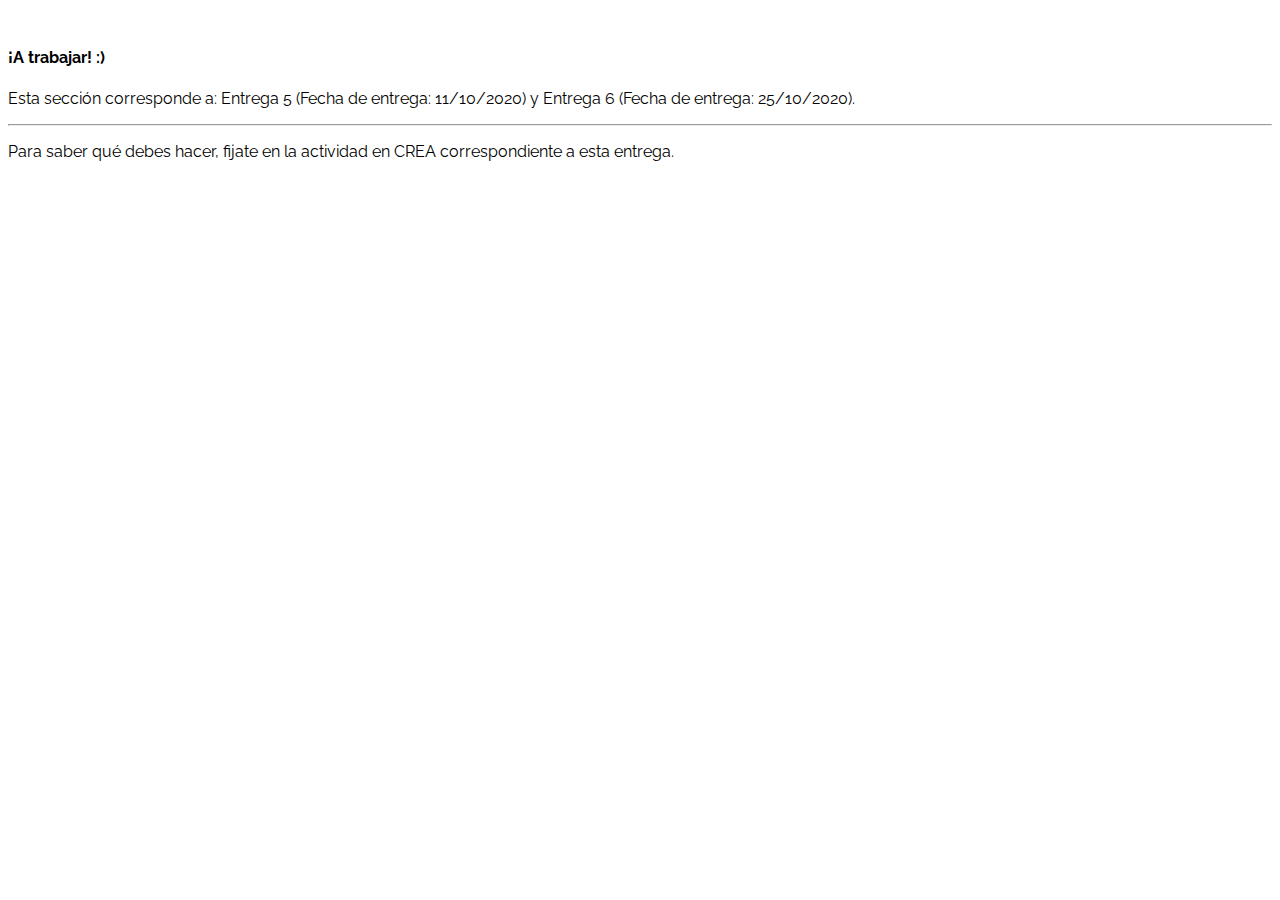
==== cart.html @ a5bfd14a "Entrega 2 y Desafiate 2 ( incluye Desafiate 1)" ====
<!DOCTYPE html>
<!-- saved from url=(0049)https://getbootstrap.com/docs/4.3/examples/album/ -->
<html lang="en">

<head>
  <meta http-equiv="Content-Type" content="text/html; charset=UTF-8">

  <meta name="viewport" content="width=device-width, initial-scale=1, shrink-to-fit=no">
  <meta name="description" content="">
  <title>eMercado - Todo lo que busques está aquí</title>

  <link rel="canonical" href="https://getbootstrap.com/docs/4.3/examples/album/">
  <link href="https://fonts.googleapis.com/css?family=Raleway:300,300i,400,400i,700,700i,900,900i" rel="stylesheet">

  <style>
    .bd-placeholder-img {
      font-size: 1.125rem;
      text-anchor: middle;
      -webkit-user-select: none;
      -moz-user-select: none;
      -ms-user-select: none;
      user-select: none;
    }

    @media (min-width: 768px) {
      .bd-placeholder-img-lg {
        font-size: 3.5rem;
      }
    }
  </style>
  <link href="css/bootstrap.min.css" rel="stylesheet">
  <link href="css/styles.css" rel="stylesheet">
  <link href="css/dropzone.css" rel="stylesheet">
</head>

<body>
  <nav class="site-header sticky-top py-1 bg-dark">
    <div class="container d-flex flex-column flex-md-row justify-content-between">
      <a class="py-2 d-none d-md-inline-block" href="index2.html">Inicio</a>
      <a class="py-2 d-none d-md-inline-block" href="categories.html">Categorías</a>
      <a class="py-2 d-none d-md-inline-block" href="products.html">Productos</a>
      <a class="py-2 d-none d-md-inline-block" href="sell.html">Vender</a>
      <a class="py-2 d-none d-md-inline-block" href="cart.html">Mi carrito</a>
      <!----------------------------------------------------------------------------------------------->
      <div id="info-user" style="display: none;">
        <p id="user" class="py-2 d-none d-md-inline-block"></p>
      </div>

      <div id="info-google-user" style="display: none;">
        <p id="user-google" class="py-2 d-none d-md-inline-block"></p>
      </div>
      <!----------------------------------------------------------------------------------------------->
    </div>
  </nav>
  <div class="container p-5">
    <div class="alert alert-danger" role="alert" style="position: relative; width:auto; top: 0;">
      <h4 class="alert-heading">¡A trabajar! :)</h4>
      <p>Esta sección corresponde a: Entrega 5 (Fecha de entrega: 11/10/2020) y Entrega 6 (Fecha de entrega: 25/10/2020).</p>
      <hr>
      <p class="mb-0">Para saber qué debes hacer, fijate en la actividad en CREA correspondiente a esta entrega.</p>
    </div>
  </div>
  <div id="spinner-wrapper">
    <div class="lds-ring">
      <div></div>
      <div></div>
      <div></div>
      <div></div>
    </div>
  </div>
  <script src="js/jquery-3.4.1.min.js"></script>
  <script src="js/bootstrap.bundle.min.js"></script>
  <script src="js/dropzone.js"></script>
  <script src="js/init.js"></script>
  <script src="js/cart.js"></script>
</body>

</html>
---- css/styles.css ----
.jumbotron, .card-body, .container, .site-header{
    font-family: 'Raleway', serif !important;
}

.jumbotron .display-4{
    font-weight: bold;
}

.jumbotron {
  height: 50vh;
  padding: 5em inherit;
  margin-bottom: 0;
  background-color: #53C0FB;
  background: url('../img/cover_back.png');
  background-size: cover;
  background-position: center;
  background-repeat: no-repeat;
  color: black;
  font-weight: bold;
}

@media (min-width: 768px) {
  .jumbotron {
    padding-top: 6rem;
    padding-bottom: 6rem;
  }
}

.jumbotron p:last-child {
  margin-bottom: 0;
}

.jumbotron-heading {
  font-weight: 300;
}

.jumbotron .container {
  max-width: 40rem;
  background-color: rgba(255, 255, 255, 0.5);
  border-radius: 10px;
  text-shadow: 1px 1px 2px grey;
}

.jumbotron .lead{
  font-size: 38px;
}

footer {
  padding-top: 3rem;
  padding-bottom: 3rem;
}

footer p {
  margin-bottom: .25rem;
}

.site-header a {
  color: white;
  transition: ease-in-out color .15s;
}

.light-text {
  color: white;
}

.site-header .dropdown-menu a {
  color: black;
}

.dropzone{
  border: 2px dashed #0087F7;
  border-radius: 5px;
  background: white;
}

.alert{
  position: fixed;
  top:80px;
  width: 50%;
  left: 50%;
  transform: translate(-50%, 0);
}

.lds-ring {
  display: inline-block;
  position: relative;
  width: 64px;
  height: 64px;
  top:50%;
  left: 50%;
}
.lds-ring div {
  box-sizing: border-box;
  display: block;
  position: absolute;
  width: 51px;
  height: 51px;
  margin: 6px;
  border: 6px solid #fff;
  border-radius: 50%;
  animation: lds-ring 1.2s cubic-bezier(0.5, 0, 0.5, 1) infinite;
  border-color: #fff transparent transparent transparent;
}
.lds-ring div:nth-child(1) {
  animation-delay: -0.45s;
}
.lds-ring div:nth-child(2) {
  animation-delay: -0.3s;
}
.lds-ring div:nth-child(3) {
  animation-delay: -0.15s;
}
@keyframes lds-ring {
  0% {
    transform: rotate(0deg);
  }
  100% {
    transform: rotate(360deg);
  }
}

#spinner-wrapper{
  position: fixed;
  background-color: rgba(0,0,0,0.5);
  width:100%;
  height: 100%;
  top:0;
  left:0;
  z-index: 1021;
  display: none;
}

a.custom-card,
a.custom-card:hover {
  color: inherit;
  text-decoration: inherit;
}

.checked {
  color: orange;
}

.invalid {
  background-color: red;
}

#info-user {
  color: whitesmoke;
  padding-top: .5rem;
}

#info-google-user {
  color: whitesmoke;
  padding-top: .5rem;
}
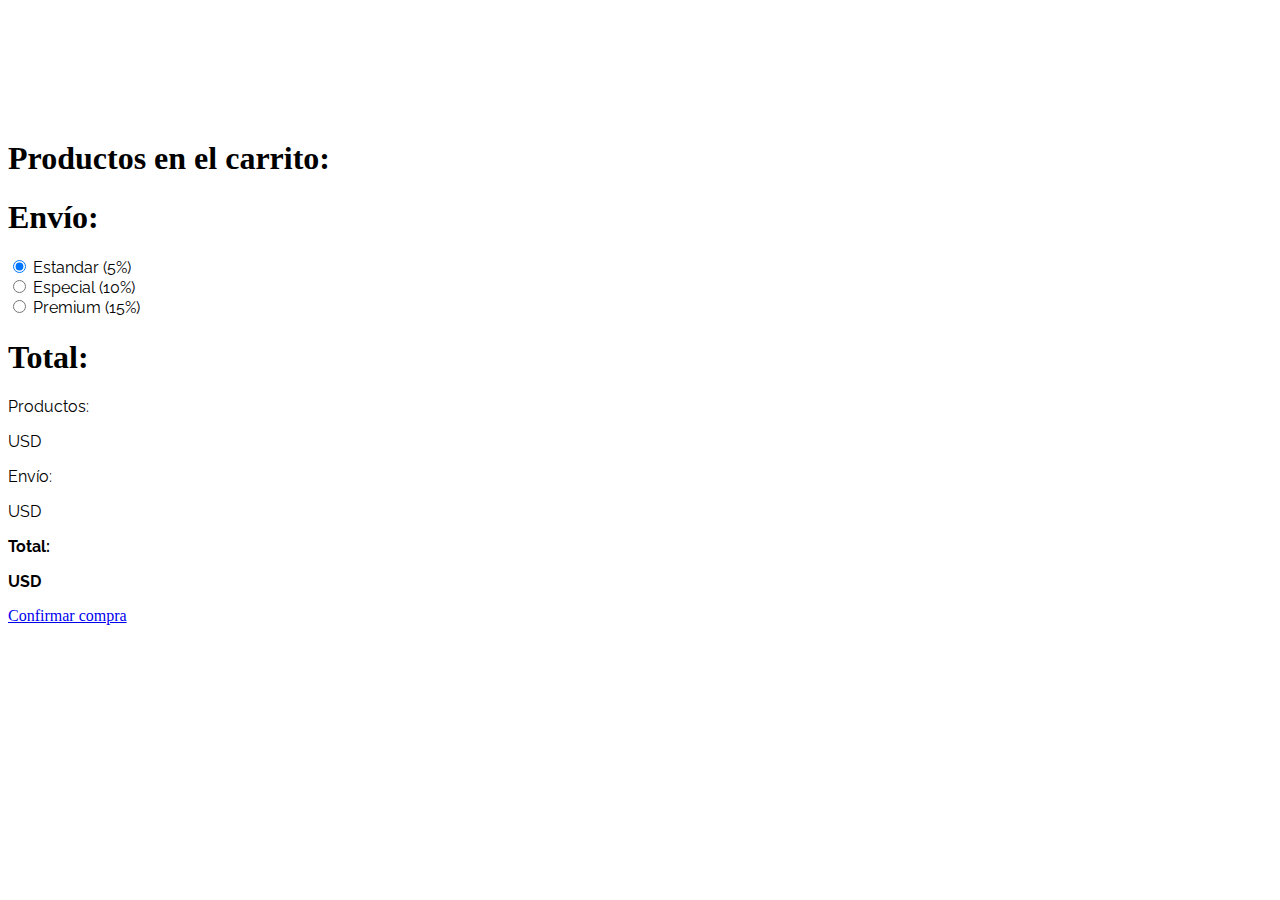
==== commit f837b7ba: "Entrega 5 y Desafiate 5" ====
--- a/cart.html
+++ b/cart.html
@@ -9,8 +9,11 @@
   <meta name="description" content="">
   <title>eMercado - Todo lo que busques está aquí</title>
 
+  <link rel="shortcut icon" type="image/x-icon" href="img/Shopping-bag.ico">
+
   <link rel="canonical" href="https://getbootstrap.com/docs/4.3/examples/album/">
   <link href="https://fonts.googleapis.com/css?family=Raleway:300,300i,400,400i,700,700i,900,900i" rel="stylesheet">
+
 
   <style>
     .bd-placeholder-img {
@@ -40,24 +43,100 @@
       <a class="py-2 d-none d-md-inline-block" href="categories.html">Categorías</a>
       <a class="py-2 d-none d-md-inline-block" href="products.html">Productos</a>
       <a class="py-2 d-none d-md-inline-block" href="sell.html">Vender</a>
-      <a class="py-2 d-none d-md-inline-block" href="cart.html">Mi carrito</a>
-      <!----------------------------------------------------------------------------------------------->
-      <div id="info-user" style="display: none;">
-        <p id="user" class="py-2 d-none d-md-inline-block"></p>
+
+      <!----------------------------------------------------------------------------------------------------------------->
+      <div class="dropdown" id="info-user" style="visibility: hidden;">
+        <button id="user" class="btn btn-info dropdown-toggle" type="button" data-toggle="dropdown" aria-haspopup="true"
+          aria-expanded="false">
+        </button>
+        <div class="dropdown-menu" aria-labelledby="dropdownMenuButton">
+          <a class="dropdown-item" href="cart.html">Mi carrito</a>
+          <a class="dropdown-item" href="my-profile.html">Mi perfil</a>
+          <a id="salir" class="dropdown-item" href="index.html">Cerrar sesión</a>
+        </div>
       </div>
-
-      <div id="info-google-user" style="display: none;">
-        <p id="user-google" class="py-2 d-none d-md-inline-block"></p>
+      <div class="dropdown" id="info-google-user" style="visibility: hidden;">
+        <button id="user-google" class="btn btn-info dropdown-toggle" type="button" data-toggle="dropdown"
+          aria-haspopup="true" aria-expanded="false">
+        </button>
+        <div class="dropdown-menu" aria-labelledby="dropdownMenuButton">
+          <a class="dropdown-item" href="cart.html">Mi carrito</a>
+          <a class="dropdown-item" href="my-profile.html">Mi perfil</a>
+          <a id="salir" class="dropdown-item" href="index.html">Cerrar sesión</a>
+        </div>
       </div>
-      <!----------------------------------------------------------------------------------------------->
+      <!---------------------------------------------------------------------------------------------------------------->
     </div>
   </nav>
-  <div class="container p-5">
-    <div class="alert alert-danger" role="alert" style="position: relative; width:auto; top: 0;">
-      <h4 class="alert-heading">¡A trabajar! :)</h4>
-      <p>Esta sección corresponde a: Entrega 5 (Fecha de entrega: 11/10/2020) y Entrega 6 (Fecha de entrega: 25/10/2020).</p>
-      <hr>
-      <p class="mb-0">Para saber qué debes hacer, fijate en la actividad en CREA correspondiente a esta entrega.</p>
+  <!------------------------------CARRITO con Bootstrap------------------------->
+  <div class="row justify-content-center">
+    <div class="col-sm-4">
+      <h1>Productos en el carrito:</h1>
+      <p id="carrito"></p>
+    </div>
+  <!------------------------------ENVÍO con Bootstrap---------------------------------------->  
+    <div class="col-sm-4">
+      <h1>Envío:</h1>
+      <div class="card border-dark mb-3" style="max-width: 22rem;">
+        
+        <div class="card-body text-dark">
+          <div class="btn-group btn-group-toggle" data-toggle="">  
+            <div class="btn btn-secondary btn-sm custom-control custom-radio">
+              <input type="radio" id="customRadio1" name="envioCustomRadio" class="custom-control-input" value="5" required checked>
+              <label class="custom-control-label" for="customRadio1">Estandar (5%)</label>
+            </div>
+            <div class="btn btn-secondary btn-sm custom-control custom-radio">
+              <input type="radio" id="customRadio2" name="envioCustomRadio" class="custom-control-input" value="10" required>
+              <label class="custom-control-label" for="customRadio2">Especial (10%)</label>
+            </div>
+            <div class="btn btn-secondary btn-sm custom-control custom-radio">
+              <input type="radio" id="customRadio3" name="envioCustomRadio" class="custom-control-input" value="15" required>
+              <label class="custom-control-label" for="customRadio3">Premium (15%)</label>
+            </div>
+          </div>
+        </div>  
+        
+      </div>
+      <!-------------------------------TOTAL con Bootstrap------------------------------------------------->
+      <h1>Total:</h1>
+      <div class="card border-dark mb-3" style="max-width: 24rem;">
+        <div class="card-body">
+            <div class="row">
+                <div class="col-sm-4">
+                    <p>Productos:</p>
+                </div>    
+                <div class="col-sm-4">
+                    <p id="total"></p>
+                </div>
+                <div class="col-sm-4">
+                    <p>USD</p>
+                </div>
+                <div class="col-sm-4">
+                    <p>Envío:</p>
+                </div>    
+                <div class="col-sm-4">
+                    <p id="costoEnvio"></p>
+                </div>
+                <div class="col-sm-4">
+                    <p>USD</p>
+                </div>        
+            </div>
+          <div class="card-footer">
+            <div class="row">
+              <div class="col-sm-4">
+                <strong><p>Total:</p></strong>
+              </div>    
+              <div class="col-sm-4">
+                <strong><p id="totalEnvio"></p></strong>
+              </div>
+              <div class="col-sm-4">
+                <strong><p>USD</p></strong>
+              </div>
+            </div>  
+          </div>
+        </div>    
+            <a href="#" class="btn btn-dark btn-block btn-lg">Confirmar compra</a>
+        </div>
     </div>
   </div>
   <div id="spinner-wrapper">
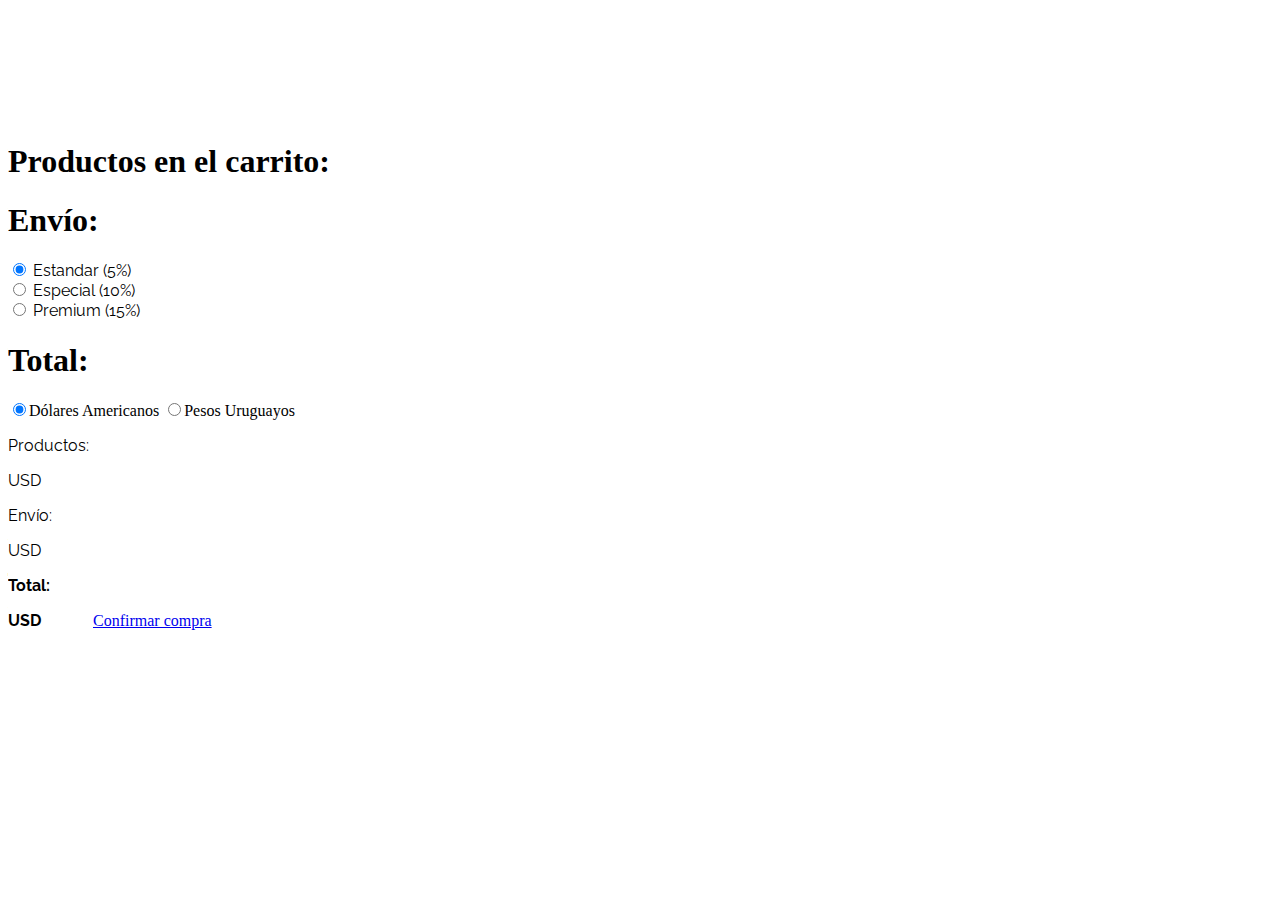
==== commit eaaf71a1: "Mejoras" ====
--- a/cart.html
+++ b/cart.html
@@ -39,20 +39,37 @@
 <body>
   <nav class="site-header sticky-top py-1 bg-dark">
     <div class="container d-flex flex-column flex-md-row justify-content-between">
-      <a class="py-2 d-none d-md-inline-block" href="index2.html">Inicio</a>
-      <a class="py-2 d-none d-md-inline-block" href="categories.html">Categorías</a>
-      <a class="py-2 d-none d-md-inline-block" href="products.html">Productos</a>
-      <a class="py-2 d-none d-md-inline-block" href="sell.html">Vender</a>
-
-      <!----------------------------------------------------------------------------------------------------------------->
+      <a class="py-2 d-none d-md-inline-block" href="index2.html"><svg width="1em" height="1em" viewBox="0 0 16 16" class="bi bi-shop-window" fill="currentColor" xmlns="http://www.w3.org/2000/svg">
+        <path fill-rule="evenodd" d="M2.97 1.35A1 1 0 0 1 3.73 1h8.54a1 1 0 0 1 .76.35l2.609 3.044A1.5 1.5 0 0 1 16 5.37v.255a2.375 2.375 0 0 1-4.25 1.458A2.371 2.371 0 0 1 9.875 8 2.37 2.37 0 0 1 8 7.083 2.37 2.37 0 0 1 6.125 8a2.37 2.37 0 0 1-1.875-.917A2.375 2.375 0 0 1 0 5.625V5.37a1.5 1.5 0 0 1 .361-.976l2.61-3.045zm1.78 4.275a1.375 1.375 0 0 0 2.75 0 .5.5 0 0 1 1 0 1.375 1.375 0 0 0 2.75 0 .5.5 0 0 1 1 0 1.375 1.375 0 1 0 2.75 0V5.37a.5.5 0 0 0-.12-.325L12.27 2H3.73L1.12 5.045A.5.5 0 0 0 1 5.37v.255a1.375 1.375 0 0 0 2.75 0 .5.5 0 0 1 1 0zM1.5 8.5A.5.5 0 0 1 2 9v6h12V9a.5.5 0 0 1 1 0v6h.5a.5.5 0 0 1 0 1H.5a.5.5 0 0 1 0-1H1V9a.5.5 0 0 1 .5-.5zm2 .5a.5.5 0 0 1 .5.5V13h8V9.5a.5.5 0 0 1 1 0V13a1 1 0 0 1-1 1H4a1 1 0 0 1-1-1V9.5a.5.5 0 0 1 .5-.5z"/>
+      </svg> Inicio</a>
+      <a class="py-2 d-none d-md-inline-block" href="categories.html"><svg width="1em" height="1em" viewBox="0 0 16 16" class="bi bi-columns-gap" fill="currentColor" xmlns="http://www.w3.org/2000/svg">
+        <path fill-rule="evenodd" d="M6 1H1v3h5V1zM1 0a1 1 0 0 0-1 1v3a1 1 0 0 0 1 1h5a1 1 0 0 0 1-1V1a1 1 0 0 0-1-1H1zm14 12h-5v3h5v-3zm-5-1a1 1 0 0 0-1 1v3a1 1 0 0 0 1 1h5a1 1 0 0 0 1-1v-3a1 1 0 0 0-1-1h-5zM6 8H1v7h5V8zM1 7a1 1 0 0 0-1 1v7a1 1 0 0 0 1 1h5a1 1 0 0 0 1-1V8a1 1 0 0 0-1-1H1zm14-6h-5v7h5V1zm-5-1a1 1 0 0 0-1 1v7a1 1 0 0 0 1 1h5a1 1 0 0 0 1-1V1a1 1 0 0 0-1-1h-5z"/>
+      </svg> Categorías</a>
+      <a class="py-2 d-none d-md-inline-block" href="products.html"><svg width="1em" height="1em" viewBox="0 0 16 16" class="bi bi-shop" fill="currentColor" xmlns="http://www.w3.org/2000/svg">
+        <path fill-rule="evenodd" d="M2.97 1.35A1 1 0 0 1 3.73 1h8.54a1 1 0 0 1 .76.35l2.609 3.044A1.5 1.5 0 0 1 16 5.37v.255a2.375 2.375 0 0 1-4.25 1.458A2.371 2.371 0 0 1 9.875 8 2.37 2.37 0 0 1 8 7.083 2.37 2.37 0 0 1 6.125 8a2.37 2.37 0 0 1-1.875-.917A2.375 2.375 0 0 1 0 5.625V5.37a1.5 1.5 0 0 1 .361-.976l2.61-3.045zm1.78 4.275a1.375 1.375 0 0 0 2.75 0 .5.5 0 0 1 1 0 1.375 1.375 0 0 0 2.75 0 .5.5 0 0 1 1 0 1.375 1.375 0 1 0 2.75 0V5.37a.5.5 0 0 0-.12-.325L12.27 2H3.73L1.12 5.045A.5.5 0 0 0 1 5.37v.255a1.375 1.375 0 0 0 2.75 0 .5.5 0 0 1 1 0zM1.5 8.5A.5.5 0 0 1 2 9v6h1v-5a1 1 0 0 1 1-1h3a1 1 0 0 1 1 1v5h6V9a.5.5 0 0 1 1 0v6h.5a.5.5 0 0 1 0 1H.5a.5.5 0 0 1 0-1H1V9a.5.5 0 0 1 .5-.5zM4 15h3v-5H4v5zm5-5a1 1 0 0 1 1-1h2a1 1 0 0 1 1 1v3a1 1 0 0 1-1 1h-2a1 1 0 0 1-1-1v-3zm3 0h-2v3h2v-3z"/>
+      </svg> Productos</a>
+      <a class="py-2 d-none d-md-inline-block" href="sell.html"><svg width="1em" height="1em" viewBox="0 0 16 16" class="bi bi-cash-stack" fill="currentColor" xmlns="http://www.w3.org/2000/svg">
+        <path d="M14 3H1a1 1 0 0 1 1-1h12a1 1 0 0 1 1 1h-1z"/>
+        <path fill-rule="evenodd" d="M15 5H1v8h14V5zM1 4a1 1 0 0 0-1 1v8a1 1 0 0 0 1 1h14a1 1 0 0 0 1-1V5a1 1 0 0 0-1-1H1z"/>
+        <path d="M13 5a2 2 0 0 0 2 2V5h-2zM3 5a2 2 0 0 1-2 2V5h2zm10 8a2 2 0 0 1 2-2v2h-2zM3 13a2 2 0 0 0-2-2v2h2zm7-4a2 2 0 1 1-4 0 2 2 0 0 1 4 0z"/>
+      </svg> Vender</a>
+
+      <!-----------------------------------------------login--------------------------------------------------------------------------------------->
       <div class="dropdown" id="info-user" style="visibility: hidden;">
         <button id="user" class="btn btn-info dropdown-toggle" type="button" data-toggle="dropdown" aria-haspopup="true"
           aria-expanded="false">
         </button>
         <div class="dropdown-menu" aria-labelledby="dropdownMenuButton">
-          <a class="dropdown-item" href="cart.html">Mi carrito</a>
-          <a class="dropdown-item" href="my-profile.html">Mi perfil</a>
-          <a id="salir" class="dropdown-item" href="index.html">Cerrar sesión</a>
+          <a class="dropdown-item" href="cart.html"><svg width="1em" height="1em" viewBox="0 0 16 16" class="bi bi-cart3" fill="currentColor" xmlns="http://www.w3.org/2000/svg">
+            <path fill-rule="evenodd" d="M0 1.5A.5.5 0 0 1 .5 1H2a.5.5 0 0 1 .485.379L2.89 3H14.5a.5.5 0 0 1 .49.598l-1 5a.5.5 0 0 1-.465.401l-9.397.472L4.415 11H13a.5.5 0 0 1 0 1H4a.5.5 0 0 1-.491-.408L2.01 3.607 1.61 2H.5a.5.5 0 0 1-.5-.5zM3.102 4l.84 4.479 9.144-.459L13.89 4H3.102zM5 12a2 2 0 1 0 0 4 2 2 0 0 0 0-4zm7 0a2 2 0 1 0 0 4 2 2 0 0 0 0-4zm-7 1a1 1 0 1 0 0 2 1 1 0 0 0 0-2zm7 0a1 1 0 1 0 0 2 1 1 0 0 0 0-2z"/>
+          </svg> Mi carrito</a>
+          <a class="dropdown-item" href="my-profile.html"><svg width="1em" height="1em" viewBox="0 0 16 16" class="bi bi-person" fill="currentColor" xmlns="http://www.w3.org/2000/svg">
+            <path fill-rule="evenodd" d="M10 5a2 2 0 1 1-4 0 2 2 0 0 1 4 0zM8 8a3 3 0 1 0 0-6 3 3 0 0 0 0 6zm6 5c0 1-1 1-1 1H3s-1 0-1-1 1-4 6-4 6 3 6 4zm-1-.004c-.001-.246-.154-.986-.832-1.664C11.516 10.68 10.289 10 8 10c-2.29 0-3.516.68-4.168 1.332-.678.678-.83 1.418-.832 1.664h10z"/>
+          </svg> Mi perfil</a>
+          <a id="salir" class="dropdown-item" href="index.html"><svg width="1em" height="1em" viewBox="0 0 16 16" class="bi bi-door-closed" fill="currentColor" xmlns="http://www.w3.org/2000/svg">
+            <path fill-rule="evenodd" d="M3 2a1 1 0 0 1 1-1h8a1 1 0 0 1 1 1v13h1.5a.5.5 0 0 1 0 1h-13a.5.5 0 0 1 0-1H3V2zm1 13h8V2H4v13z"/>
+            <path d="M9 9a1 1 0 1 0 2 0 1 1 0 0 0-2 0z"/>
+          </svg> Cerrar sesión</a>
         </div>
       </div>
       <div class="dropdown" id="info-google-user" style="visibility: hidden;">
@@ -60,12 +77,19 @@
           aria-haspopup="true" aria-expanded="false">
         </button>
         <div class="dropdown-menu" aria-labelledby="dropdownMenuButton">
-          <a class="dropdown-item" href="cart.html">Mi carrito</a>
-          <a class="dropdown-item" href="my-profile.html">Mi perfil</a>
-          <a id="salir" class="dropdown-item" href="index.html">Cerrar sesión</a>
+          <a class="dropdown-item" href="cart.html"><svg width="1em" height="1em" viewBox="0 0 16 16" class="bi bi-cart3" fill="currentColor" xmlns="http://www.w3.org/2000/svg">
+            <path fill-rule="evenodd" d="M0 1.5A.5.5 0 0 1 .5 1H2a.5.5 0 0 1 .485.379L2.89 3H14.5a.5.5 0 0 1 .49.598l-1 5a.5.5 0 0 1-.465.401l-9.397.472L4.415 11H13a.5.5 0 0 1 0 1H4a.5.5 0 0 1-.491-.408L2.01 3.607 1.61 2H.5a.5.5 0 0 1-.5-.5zM3.102 4l.84 4.479 9.144-.459L13.89 4H3.102zM5 12a2 2 0 1 0 0 4 2 2 0 0 0 0-4zm7 0a2 2 0 1 0 0 4 2 2 0 0 0 0-4zm-7 1a1 1 0 1 0 0 2 1 1 0 0 0 0-2zm7 0a1 1 0 1 0 0 2 1 1 0 0 0 0-2z"/>
+          </svg> Mi carrito</a>
+          <a class="dropdown-item" href="my-profile.html"><svg width="1em" height="1em" viewBox="0 0 16 16" class="bi bi-person" fill="currentColor" xmlns="http://www.w3.org/2000/svg">
+            <path fill-rule="evenodd" d="M10 5a2 2 0 1 1-4 0 2 2 0 0 1 4 0zM8 8a3 3 0 1 0 0-6 3 3 0 0 0 0 6zm6 5c0 1-1 1-1 1H3s-1 0-1-1 1-4 6-4 6 3 6 4zm-1-.004c-.001-.246-.154-.986-.832-1.664C11.516 10.68 10.289 10 8 10c-2.29 0-3.516.68-4.168 1.332-.678.678-.83 1.418-.832 1.664h10z"/>
+          </svg> Mi perfil</a>
+          <a id="salir" class="dropdown-item" href="index.html"><svg width="1em" height="1em" viewBox="0 0 16 16" class="bi bi-door-closed" fill="currentColor" xmlns="http://www.w3.org/2000/svg">
+            <path fill-rule="evenodd" d="M3 2a1 1 0 0 1 1-1h8a1 1 0 0 1 1 1v13h1.5a.5.5 0 0 1 0 1h-13a.5.5 0 0 1 0-1H3V2zm1 13h8V2H4v13z"/>
+            <path d="M9 9a1 1 0 1 0 2 0 1 1 0 0 0-2 0z"/>
+          </svg> Cerrar sesión</a>
         </div>
       </div>
-      <!---------------------------------------------------------------------------------------------------------------->
+      <!------------------------------------------------------------------------------------------------------------------------------------------->
     </div>
   </nav>
   <!------------------------------CARRITO con Bootstrap------------------------->
@@ -97,10 +121,22 @@
         </div>  
         
       </div>
-      <!-------------------------------TOTAL con Bootstrap------------------------------------------------->
+      <!-------------------------------TOTAL con Bootstrap----------------------------------------------------------------->
       <h1>Total:</h1>
-      <div class="card border-dark mb-3" style="max-width: 24rem;">
-        <div class="card-body">
+      <div class="card border-dark mb-3" style="max-width: 22rem;">
+        <!--------------------------------------------------------------botones-uyu-o-usd------------------>
+        <div class="card-header">
+          <div class="btn-group btn-group-toggle" data-toggle="buttons">
+            <label class="btn btn-outline-danger active" onchange="pagoUSD()">
+              <input type="radio" name="options" id="pesos" autocomplete="off" checked>Dólares Americanos
+            </label>
+            <label class="btn btn-outline-info" onchange="pagoUYU()">
+              <input type="radio" name="options" id="dolares" autocomplete="off">Pesos Uruguayos
+            </label>
+          </div>
+        </div>  
+        <!------------------------------------------------------------------------------------------------->
+        <div class="card-body" id="enUSD" style="display: inline-block;">
             <div class="row">
                 <div class="col-sm-4">
                     <p>Productos:</p>
@@ -134,9 +170,45 @@
               </div>
             </div>  
           </div>
-        </div>    
-            <a href="#" class="btn btn-dark btn-block btn-lg">Confirmar compra</a>
-        </div>
+        </div>
+        <!--------------------------------------------card-body-total-en-pesos------------------------------------->
+        <div class="card-body" id="enUYU" style="display: none;">
+          <div class="row">
+              <div class="col-sm-4">
+                  <p>Productos:</p>
+              </div>    
+              <div class="col-sm-4">
+                  <p id="totalEnPesos"></p>
+              </div>
+              <div class="col-sm-4">
+                  <p>UYU</p>
+              </div>
+              <div class="col-sm-4">
+                  <p>Envío:</p>
+              </div>    
+              <div class="col-sm-4">
+                  <p id="costoEnvioPesos"></p>
+              </div>
+              <div class="col-sm-4">
+                  <p>UYU</p>
+              </div>        
+          </div>
+        <div class="card-footer">
+          <div class="row">
+            <div class="col-sm-4">
+              <strong><p>Total:</p></strong>
+            </div>    
+            <div class="col-sm-4">
+              <strong><p id="totalEnvioPesos"></p></strong>
+            </div>
+            <div class="col-sm-4">
+              <strong><p>UYU</p></strong>
+            </div>
+          </div>  
+        </div>
+      </div> 
+      <!------------------------------------------------------------------------------------>
+      <a href="#" class="btn btn-dark btn-block btn-lg">Confirmar compra</a>
     </div>
   </div>
   <div id="spinner-wrapper">
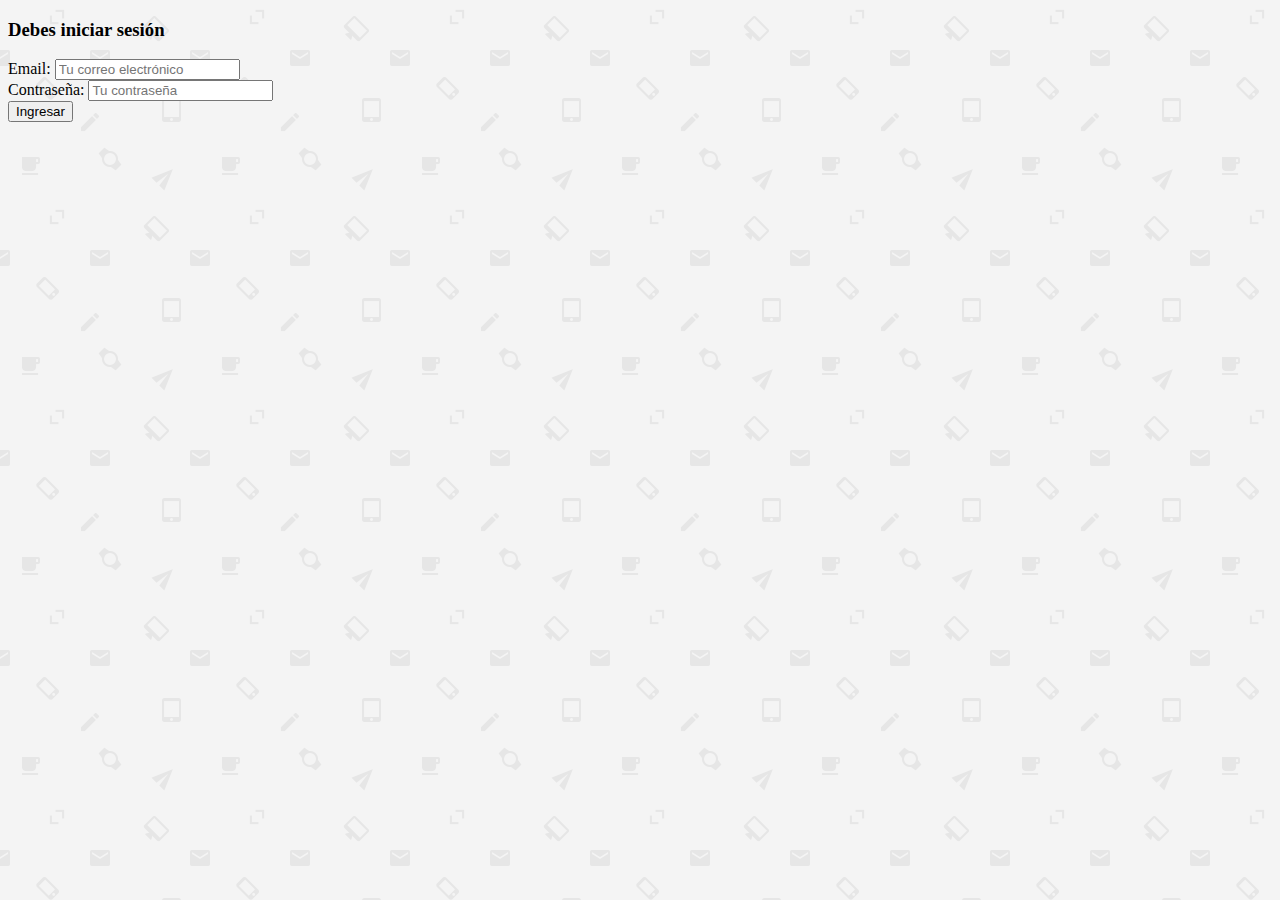
==== commit 099b7b4f: "Entrega 6 y Desafiate 6" ====
--- a/cart.html
+++ b/cart.html
@@ -13,6 +13,7 @@
 
   <link rel="canonical" href="https://getbootstrap.com/docs/4.3/examples/album/">
   <link href="https://fonts.googleapis.com/css?family=Raleway:300,300i,400,400i,700,700i,900,900i" rel="stylesheet">
+  
 
 
   <style>
@@ -30,6 +31,10 @@
         font-size: 3.5rem;
       }
     }
+
+  body {
+      background-image: url("img/email-pattern.png");
+    }  
   </style>
   <link href="css/bootstrap.min.css" rel="stylesheet">
   <link href="css/styles.css" rel="stylesheet">
@@ -98,8 +103,8 @@
       <h1>Productos en el carrito:</h1>
       <p id="carrito"></p>
     </div>
-  <!------------------------------ENVÍO con Bootstrap---------------------------------------->  
-    <div class="col-sm-4">
+    <!------------------------------ENVÍO con Bootstrap---------------------------------------->  
+    <div id="envioTotal" class="col-sm-4">
       <h1>Envío:</h1>
       <div class="card border-dark mb-3" style="max-width: 22rem;">
         
@@ -107,17 +112,30 @@
           <div class="btn-group btn-group-toggle" data-toggle="">  
             <div class="btn btn-secondary btn-sm custom-control custom-radio">
               <input type="radio" id="customRadio1" name="envioCustomRadio" class="custom-control-input" value="5" required checked>
-              <label class="custom-control-label" for="customRadio1">Estandar (5%)</label>
+              <label class="custom-control-label" for="customRadio1">Standard (5%)</label>
             </div>
             <div class="btn btn-secondary btn-sm custom-control custom-radio">
-              <input type="radio" id="customRadio2" name="envioCustomRadio" class="custom-control-input" value="10" required>
-              <label class="custom-control-label" for="customRadio2">Especial (10%)</label>
+              <input type="radio" id="customRadio2" name="envioCustomRadio" class="custom-control-input" value="7" required>
+              <label class="custom-control-label" for="customRadio2">Express (7%)</label>
             </div>
             <div class="btn btn-secondary btn-sm custom-control custom-radio">
               <input type="radio" id="customRadio3" name="envioCustomRadio" class="custom-control-input" value="15" required>
               <label class="custom-control-label" for="customRadio3">Premium (15%)</label>
             </div>
-          </div>
+          </div><br><br>
+          
+            <input class="form-control" type="text" id="pais" placeholder="País" value="" required><br>
+            <input class="form-control" type="text" id="ciudad" placeholder="Ciudad" value="" required><br>
+            <input class="form-control" type="text" id="calle" placeholder="Calle" value="" required><br>
+            <div class="row">
+              <div class="col-md-6 mb-3">
+                <input type="text" id="nPuerta" class="form-control" placeholder="N° de puerta" value="" required>
+              </div>
+              <div class="col-md-6 mb-3">
+                <input type="text" id="cPostal" class="form-control" placeholder="Código postal" value="" required>
+              </div>
+            </div>  
+            
         </div>  
         
       </div>
@@ -208,8 +226,124 @@
         </div>
       </div> 
       <!------------------------------------------------------------------------------------>
-      <a href="#" class="btn btn-dark btn-block btn-lg">Confirmar compra</a>
-    </div>
+      <button id="metodoDePagoBtn" class="btn btn-secondary btn-block btn-lg" data-toggle="modal" data-target="">Seleccionar forma de pago</button>
+    </div>
+    <!-------------------------------------------------------------MODAL---------------------------------------------------------------->
+    <div class="modal fade" id="modalPagar" data-backdrop="static" data-keyboard="false">
+      <div class="modal-dialog">
+        <div class="modal-content">
+          <div class="modal-header">
+
+            <div class="col-sm-12 d-flex justify-content-center">
+              <h4 id="modalUSD" class="modal-title text-center" style="display: block;">Pagar <span id="totalEnvioModal"></span> USD </h4>
+              <h4 id= "modalUYU" class="modal-title text-center" style="display: none;">Pagar <span id="totalEnvioPesosModal"></span> UYU </h4>
+            </div>
+
+          </div>
+          <div class="modal-body">
+              
+            <div class="custom-control custom-switch custom-control-inline">
+              <input type="radio" id="customRadioInline1" name="pago" class="custom-control-input" value="1" checked required>
+              <label class="custom-control-label" for="customRadioInline1">Tarjeta</label>
+            </div>
+            <div class="custom-control custom-switch custom-control-inline">
+              <input type="radio" id="customRadioInline2" name="pago" class="custom-control-input" value="2" required>
+              <label class="custom-control-label" for="customRadioInline2">Transferencia Bancaria</label>
+            </div>
+            <div class="custom-control custom-switch custom-control-inline">
+              <input type="radio" id="customRadioInline3" name="pago" class="custom-control-input" value="3" required>
+              <label class="custom-control-label" for="customRadioInline3">PayPal</label>
+            </div><br><br>
+            
+                <!------------------------------------------------Tarjeta------------------------------------------------------->
+                
+            <form id="tarjeta" class="needs-validation" novalidate>
+              <div class="form-row">
+                <div class="col-md-12 mb-3">
+                  <div class="input-group-prepend">
+                    <span class="fa fa-lock"></span>
+                  </div>
+                  <label for="validationCustom01">Número de tarjeta</label>
+                  <div class="input-group-prepend">
+                    <span class="fa fa-lock"></span>
+                  </div>
+                  <input type="text" class="form-control" id="nTarjeta" placeholder="Dígitos de la tarjeta (16)" value="" required>
+              </div>
+                <div class="col-md-6 mb-3">
+                  <label for="validationCustom01">Fecha de vencimiento</label>
+                  <input type="text" class="form-control" id="fVencimiento" placeholder="MM/AA" value="" required>
+                </div>
+                <div class="col-md-6 mb-3">
+                  <label for="validationCustom02">Código de seguridad</label>
+                  <input type="password" class="form-control" id="cSeguridad" placeholder="CVV" title="3 dígitos" value="" maxlength="3" pattern="[0-9]{3}" required>
+                </div>
+              </div>
+              <div class="form-row">
+                <div class="col-md-6 mb-3">
+                  <label for="validationCustom03">Nombre</label>
+                  <input type="text" class="form-control" id="nombre" placeholder="Nombre/s" required>
+                </div>
+                <div class="col-md-6 mb-3">
+                  <label for="validationCustom04">Apellido</label>
+                  <input type="text" class="form-control" id="apellido" placeholder="Apellido/s" required>
+                </div>
+              </div>
+              <div class="modal-footer">
+                <button type="submit" class="btn btn-block btn-dark">Confirmar Compra</button>
+                <button type="button" class="btn btn-light" data-dismiss="modal">Cancelar</button>
+              </div>
+            </form>
+                <!-------------------------------------------------------------------------------------------------------------------->  
+                <!-----------------------------------------------------Transferencia-------------------------------------------------->  
+            <form id="transferencia" class="d-none needs-validation" novalidate>
+                <div class="form-row">
+                  <div class= "col-md-4 mb-3">
+                    <img src="img/2765434.png" alt="imagenTransferencia">
+                  </div>
+                  <div class="col-md-8 mb-3">
+                    <br>
+                    <select class="custom-select mr-sm-2" id="nBanco" required>
+                      <option value="1">BROU</option>
+                      <option value="2">Santander</option>
+                      <option value="3">BBVA</option>
+                      <option value="4">Itaú</option>
+                      <option value="5">Scotiabank</option>
+                      <option value="6">HSBC</option>
+                    </select><br><br>
+                    <input type="text" class="form-control" id="nCuenta" placeholder="Número de cuenta" required>  
+                  </div>
+                </div>
+                <div class="row">
+                  <div class="col-md-6 mb-3">
+                    <input type="text" class="form-control" id="tNombre" placeholder="Nombre/s del titular" required>
+                  </div>
+                  <div class="col-md-6 mb-3">
+                    <input type="text" class="form-control" id="tApellido" placeholder="Apellido/s del titular" required>
+                  </div>
+                </div>
+                <div class="modal-footer">
+                  <button type="submit" class="btn btn-block btn-dark">Confirmar Compra</button>
+                  <button type="button" class="btn btn-light" data-dismiss="modal">Cancelar</button>
+                </div>    
+            </form>
+                <!----------------------------------------------------------------------------------------------------->  
+                <!-------------------------------------------PayPal---------------------------------------------------->  
+            <div id="paypal" class="d-none">
+            
+              <img src="img/pp.png" alt="imagenPayPal" style="display:flex;  margin:0 auto;">
+              <h5>Serás redirigido a la pasarela de pago de PayPal</h5>
+
+              <div class="modal-footer">
+                <a type="button" class="btn btn-block btn-info" href="https://www.paypal.com">Continuar</a>
+                <button type="button" class="btn btn-light" data-dismiss="modal">Cancelar</button>
+              </div>
+            </div>
+                <!----------------------------------------------------------------------------------------------------->
+          </div>
+        </div>
+      </div>
+    </div>
+    <!----------------------------------------------------------------------------------------------------------------------------------->
   </div>
   <div id="spinner-wrapper">
     <div class="lds-ring">
@@ -219,6 +353,25 @@
       <div></div>
     </div>
   </div>
+
+  <script>
+
+    document.addEventListener("DOMContentLoaded", function () {
+
+      let form = document.getElementById('tarjeta');
+
+      form.addEventListener('submit', function (e) {
+        if (form.checkValidity() === false) {
+          e.preventDefault();
+          e.stopPropagation();
+        }
+        form.classList.add('was-validated');
+      });
+      
+    });
+
+  </script>
+
   <script src="js/jquery-3.4.1.min.js"></script>
   <script src="js/bootstrap.bundle.min.js"></script>
   <script src="js/dropzone.js"></script>
